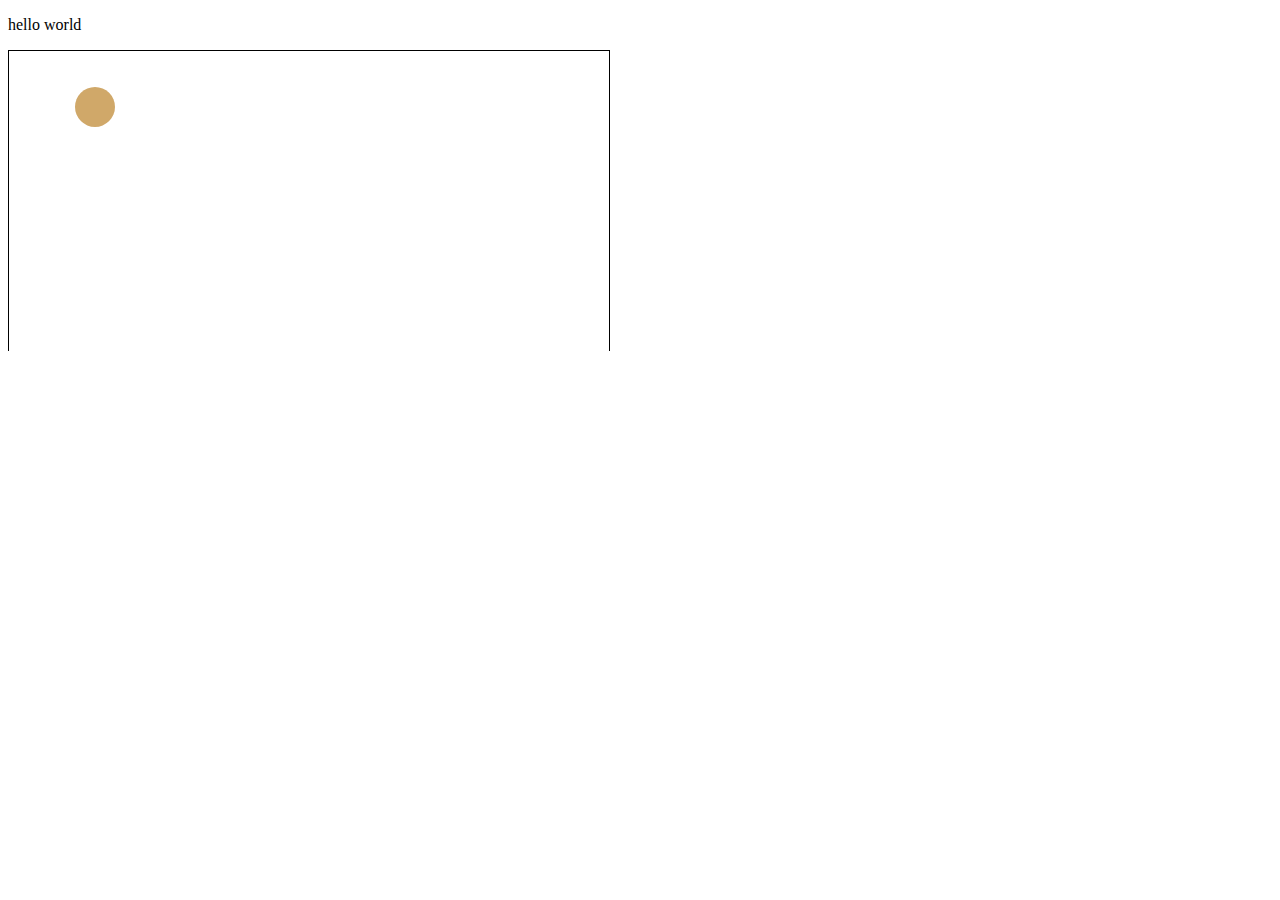
==== ballGame/index.html @ 59154603 "first commit" ====
<!DOCTYPE html>
<html lang="ja">
<head>
  <meta charset="utf-8">
  <link rel="stylesheet" href="./css/style.css">
  <title>ball game</title>
</head>
  <body>
    <p>hello world</p>
    <canvas id="canvas-container" width="600" height="300"></canvas>

    <script src="./js/main.js"></script>
  </body>
</html>
---- ballGame/css/style.css ----
@charset "utf-8";

canvas {
  border: 1px solid #000;
  border-bottom: none;
}
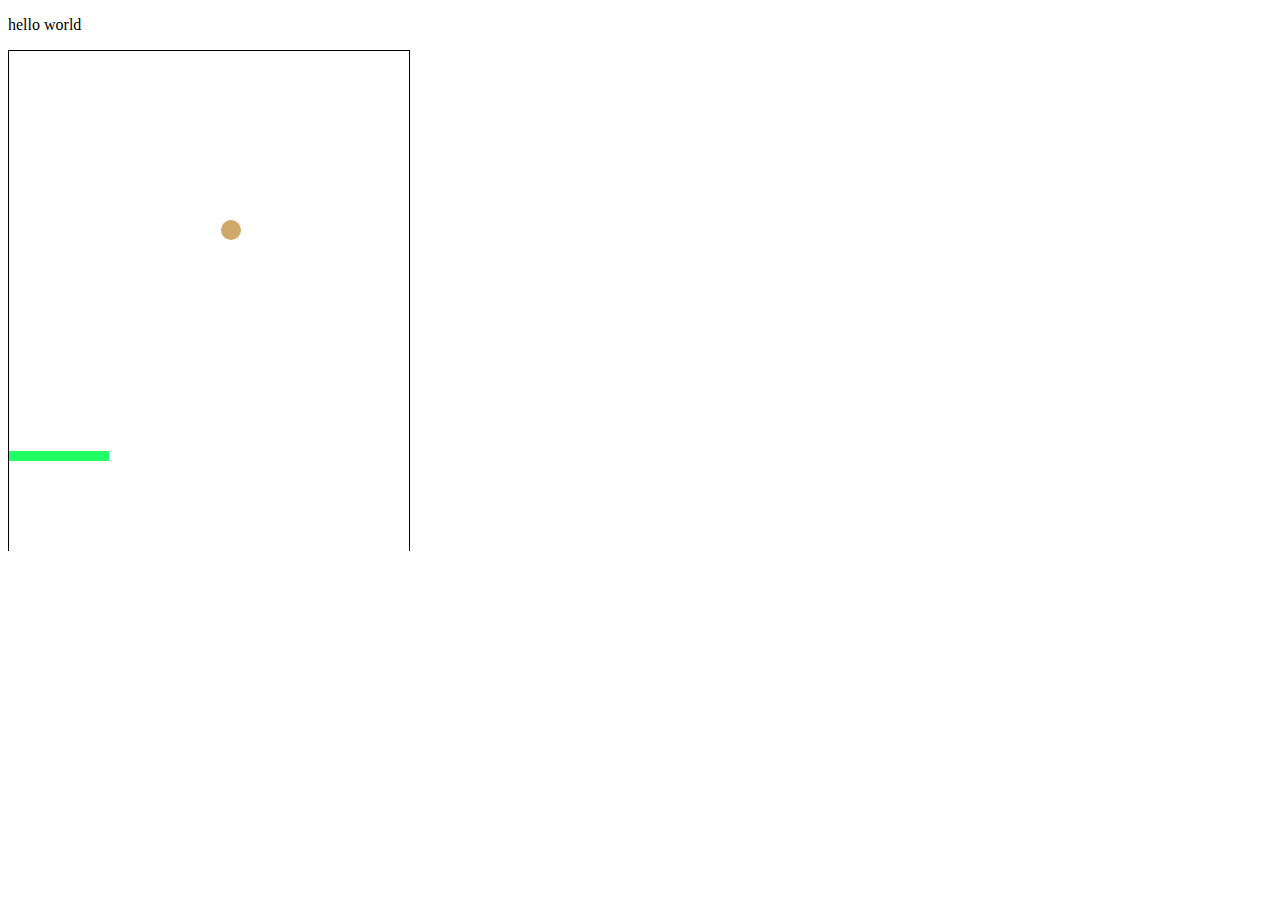
==== commit b83837cb: "一旦完成" ====
--- a/ballGame/index.html
+++ b/ballGame/index.html
@@ -7,7 +7,7 @@
 </head>
   <body>
     <p>hello world</p>
-    <canvas id="canvas-container" width="600" height="300"></canvas>
+    <canvas id="canvas-container" width="400" height="500"></canvas>
 
     <script src="./js/main.js"></script>
   </body>
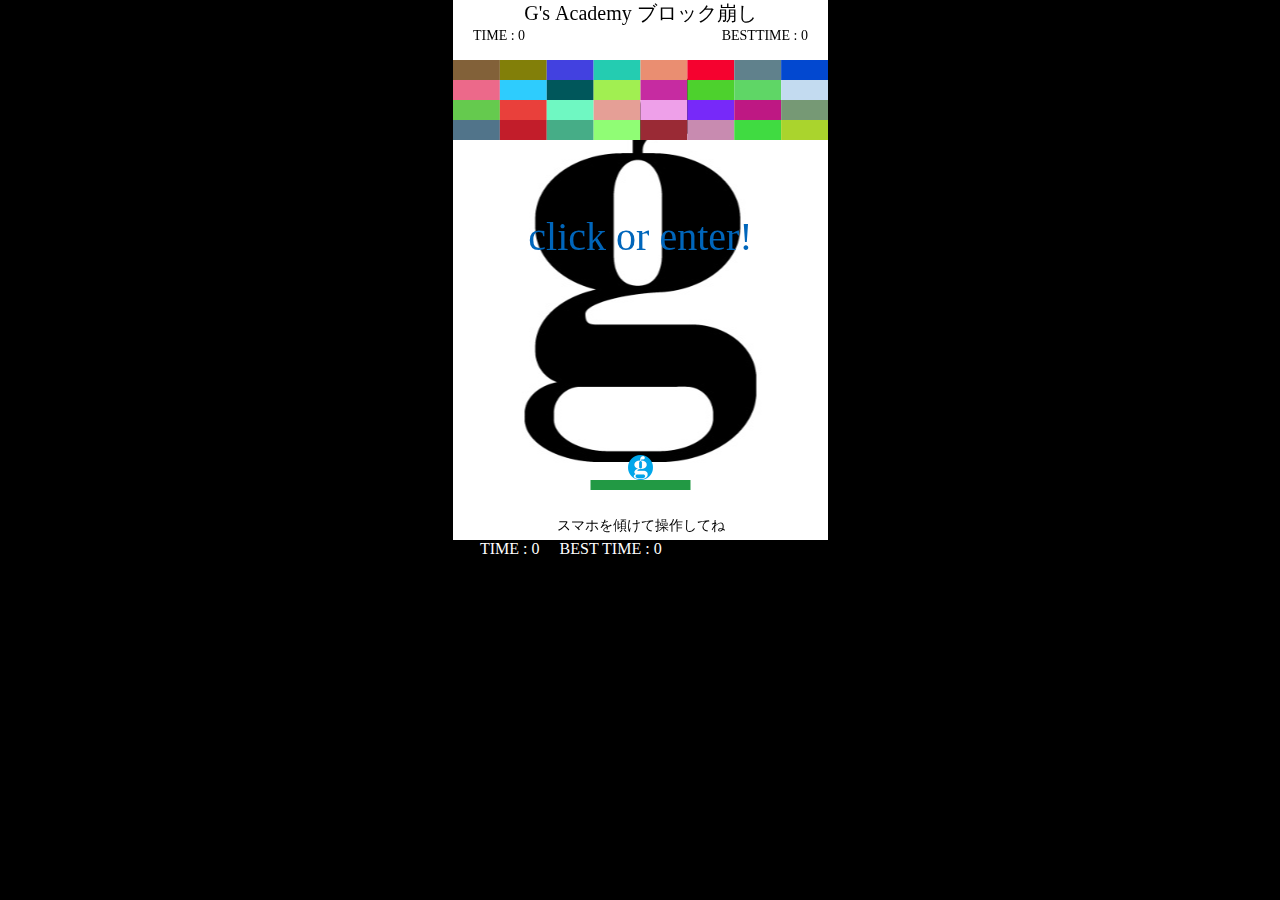
==== commit c01ba8ad: "一旦バックアップ" ====
--- a/ballGame/index.html
+++ b/ballGame/index.html
@@ -2,12 +2,37 @@
 <html lang="ja">
 <head>
   <meta charset="utf-8">
+  <script type="text/javascript">
+  　if ((navigator.userAgent.indexOf('iPhone') > 0) || navigator.userAgent.indexOf('iPod') > 0 || navigator.userAgent.indexOf('Android') > 0) {
+        document.write('<meta name="viewport" content="width=320, initial-scale=1,minimum-scale=1, maximum-scale=1, user-scalable=no">');
+    }else{
+
+        document.write('<meta name="viewport" content="width=device-width, initial-scale=1,minimum-scale=1, maximum-scale=1, user-scalable=yes">');
+    }
+  </script>
   <link rel="stylesheet" href="./css/style.css">
   <title>ball game</title>
 </head>
   <body>
-    <p>hello world</p>
-    <canvas id="canvas-container" width="400" height="500"></canvas>
+    <!-- <h1 class="gameTitle">G's Academy ブロック崩し</h1> -->
+
+    <canvas id="canvas" width="375" height="540"></canvas>
+
+    <p id="infoBox">
+        <span id="count"></span>
+        <span id="bestTime"></span>
+        <!-- <p id="gyroscope"></p> -->
+    </p>
+    <!-- サウンドファイル -->
+    <audio id="select06" src="sound/select06.mp3">
+    <audio id="button04a" src="sound/button04a.mp3">
+    <audio id="destruction1" src="sound/destruction1.mp3">
+    <audio id="button05" src="sound/button05.mp3">
+    <audio id="bgm" src="sound/bgmCool.mp3" loop>
+    <audio id="fanfare" src="sound/ff4_09_fanfare_short.mp3">
+    <audio id="itemGet" src="sound/itemGet.mp3">
+    <audio id="powpowpow" src="sound/powpowpow.mp3">
+    <!-- <audio id="bgm" src="sound/bgm.m4a"> -->
 
     <script src="./js/main.js"></script>
   </body>
--- a/ballGame/css/style.css
+++ b/ballGame/css/style.css
@@ -1,6 +1,64 @@
 @charset "utf-8";
 
+
+* {
+    margin: 0;
+    padding: 0;
+}
+body {
+    background-color: #000;
+    color: #fff;
+}
+.gameTitle {
+    /*width: 600px;*/
+    color: #fff;
+    font-size: 1rem;
+    margin: 10px 0;
+    text-align: center;
+    font-weight: normal;
+    margin: 0 auto;
+}
 canvas {
-  border: 1px solid #000;
-  border-bottom: none;
+    /*border: 4px solid #ccc;
+    border-bottom: 4px solid #ff0000;*/
+    margin: 0 auto;
+    display: block;
+    /*background: url(../images/gsacademylogo.png) no-repeat center center #fff;*/
 }
+#count {
+    font-size: 1rem;
+    margin-right: 1rem;
+    /*position: absolute;
+    top: 100px;
+    left: 50%;
+    margin-left: 220px;*/
+}
+#infoBox {
+    /*position: absolute;*/
+    /*top: 100px;*/
+    /*left: 50%;*/
+    /*margin-left: 220px;*/
+    width: 320px;
+    margin: 0 auto;
+}
+
+/*@media (max-width: 1020px) and (min-width: 768px) {
+  body {
+    width: 320px;
+    background-color: #44d;
+  }
+}
+@media (max-width: 767px) {
+  body {
+    width: 320px;
+    background-color: #44d;
+  }
+}*/
+/*@media screen and (max-width:480px){
+  body {
+    width: 320px;
+    background-color: #44d;
+  }
+}*/
+/*@media screen and (min-width:768px){}
+@media screen and (min-width:1024px){}*/
